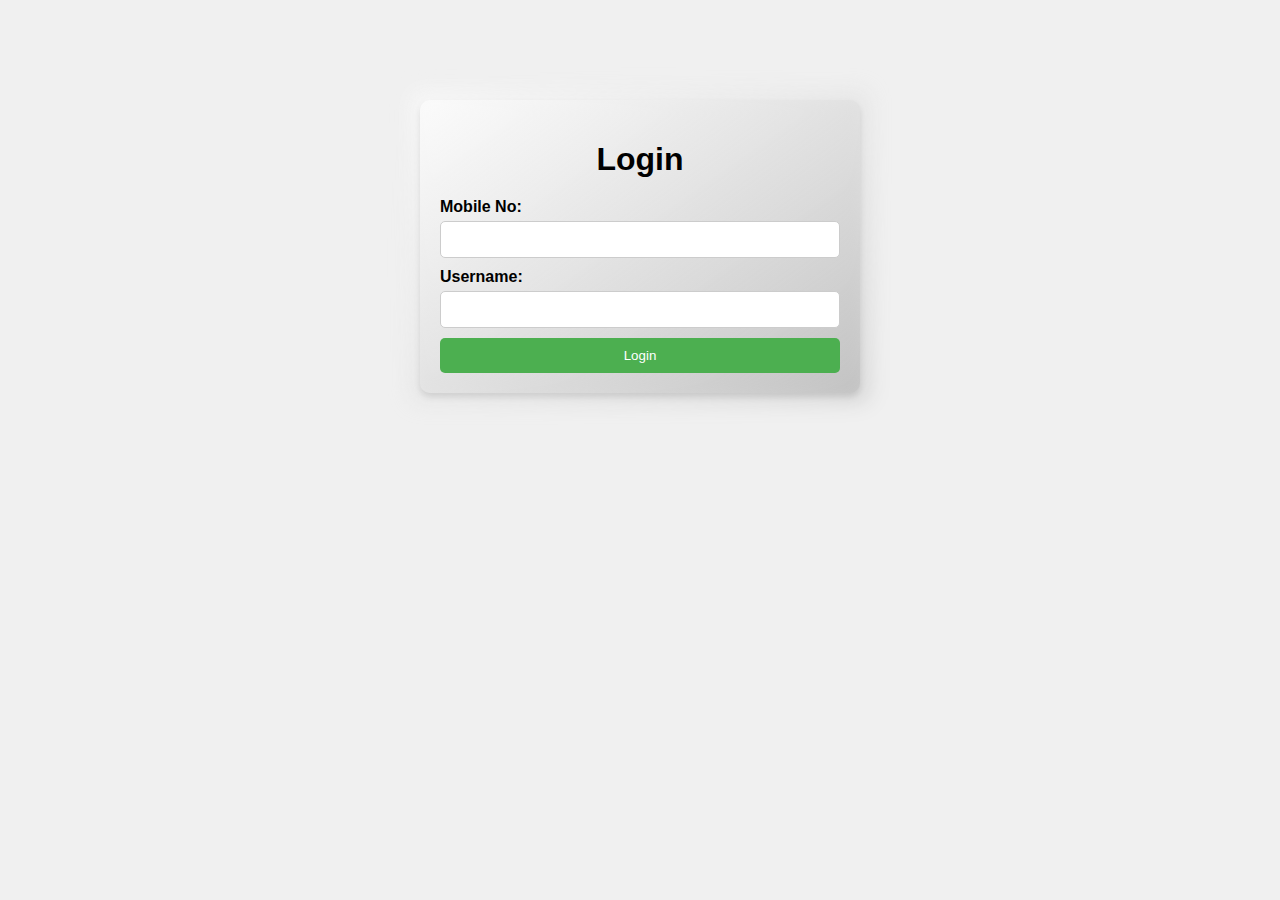
==== login.html @ 3358512f "commit latestr" ====
<!DOCTYPE html>
<html lang="en">

<head>
    <meta charset="UTF-8">
    <meta name="viewport" content="width=device-width, initial-scale=1.0">
    <title>Login Page</title>
    <style>
        body {
            margin: 0;
            padding: 0;
            font-family: Arial, sans-serif;
            background-color: #f0f0f0;
       
        }

        .container {
            max-width: 400px;
            margin: 100px auto;
            background-color: #fff;
            border-radius: 10px;
            padding: 20px;
            box-shadow: 0 0 20px rgba(0, 0, 0, 0.1);
        }

        h1 {
            text-align: center;
            margin-bottom: 20px;
        }

        form {
            display: flex;
            flex-direction: column;
        }

        label {
            font-weight: bold;
            margin-bottom: 5px;
        }

        input {
            padding: 10px;
            margin-bottom: 10px;
            border-radius: 5px;
            border: 1px solid #ccc;
            outline: none;
        }

        button {
            padding: 10px;
            border-radius: 5px;
            border: none;
            background-color: #4CAF50;
            color: #fff;
            cursor: pointer;
        }

        button:hover {
            background-color: #45a049;
        }

        /* Glass door effect */
        .glass-door {
            position: relative;
            background: linear-gradient(145deg, rgba(255, 255, 255, 0.5), rgba(0, 0, 0, 0.1));
            border-radius: 10px;
            padding: 20px;
            box-shadow: 0 4px 6px rgba(0, 0, 0, 0.1);
        }

        .glass-door:before {
            content: '';
            position: absolute;
            top: -10px;
            left: -10px;
            right: -10px;
            bottom: -10px;
            background: inherit;
            border-radius: inherit;
            z-index: -1;
            filter: blur(10px);
        }
      
      /* Style scrollbar for WebKit browsers (Chrome, Safari) */
      ::-webkit-scrollbar {
          width: 0; /* Make scrollbar invisible */
      }

      /* Style scrollbar track */
      ::-webkit-scrollbar-track {
          background: transparent; /* Make scrollbar track transparent */
      }

      /* Style scrollbar handle */
      ::-webkit-scrollbar-thumb {
          background: transparent; /* Make scrollbar handle transparent */
      }
      
       
    </style>
</head>

<body>
    <div class="container glass-door">
        <h1>Login</h1>
        <form>
            <label for="mobileNo">Mobile No:</label>
            <input type="text" id="mobileNo">
            <label for="username">Username:</label>
            <input type="text" id="username">
            <button onclick="login()">Login</button>
        </form>
    </div>

    <script src="script.js">
      
    </script>
</body>

</html>
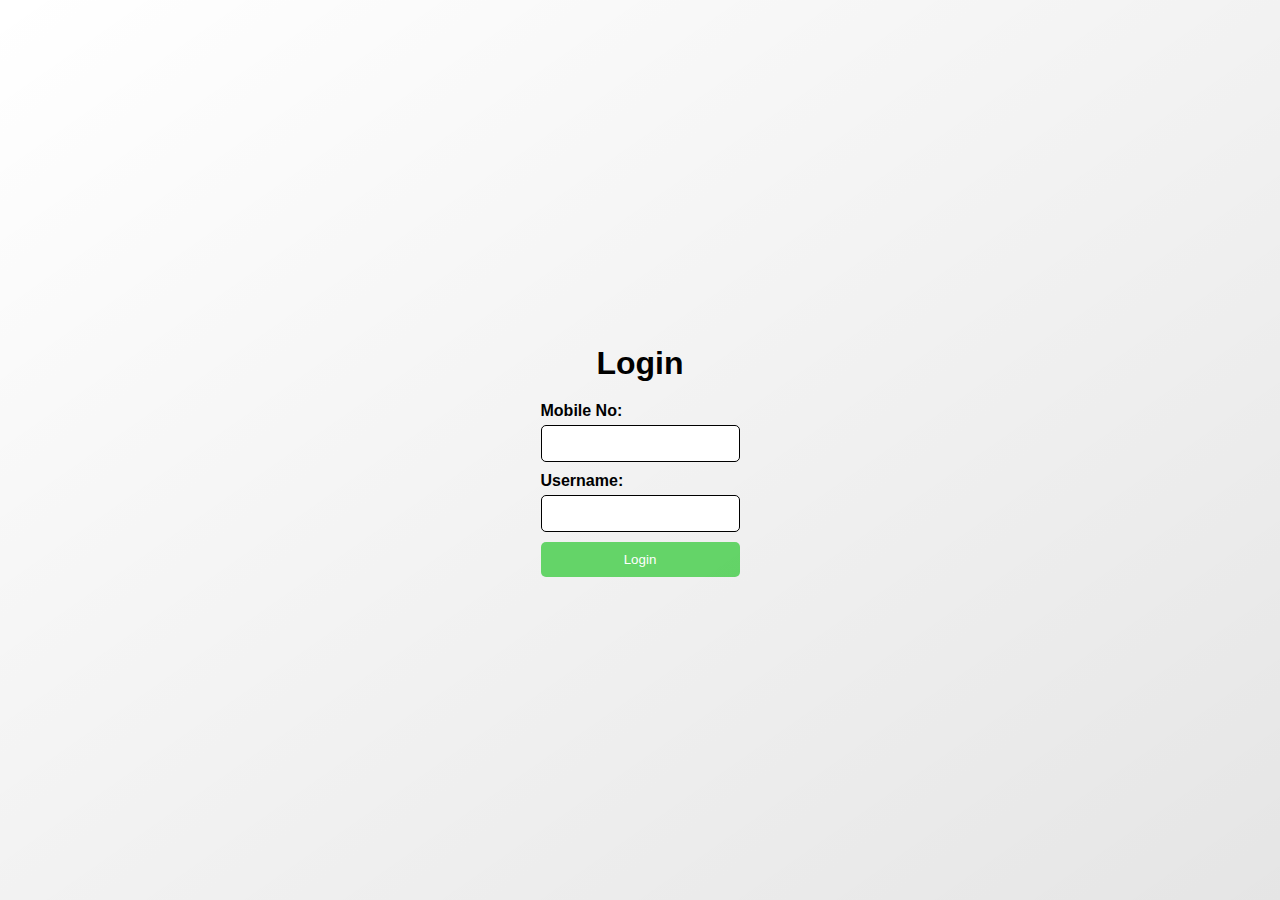
==== commit 81b73ab8: "login" ====
--- a/login.html
+++ b/login.html
@@ -10,21 +10,35 @@
             margin: 0;
             padding: 0;
             font-family: Arial, sans-serif;
-            background-color: #f0f0f0;
+            background-color: #f0f0f000;
        
         }
 
+        html, body {
+            height: 100%;
+            width: 100%;
+            margin: 0;
+            padding: 0;
+            overflow: hidden;
+        }
+
         .container {
-            max-width: 400px;
-            margin: 100px auto;
-            background-color: #fff;
-            border-radius: 10px;
-            padding: 20px;
-            box-shadow: 0 0 20px rgba(0, 0, 0, 0.1);
+            position: absolute;
+            top: 0;
+            left: 0;
+            right: 0;
+            bottom: 0;
+            display: flex;
+            flex-direction: column;
+            justify-content: center;
+            align-items: center;
+            background-color: #000000;
+            border-radius: 0;
+            padding: 0;
+            box-shadow: none;
         }
 
         h1 {
-            text-align: center;
             margin-bottom: 20px;
         }
 
@@ -42,7 +56,7 @@
             padding: 10px;
             margin-bottom: 10px;
             border-radius: 5px;
-            border: 1px solid #ccc;
+            border: 1px solid #000000;
             outline: none;
         }
 
@@ -50,7 +64,7 @@
             padding: 10px;
             border-radius: 5px;
             border: none;
-            background-color: #4CAF50;
+            background-color: #14c41aa3;
             color: #fff;
             cursor: pointer;
         }
@@ -59,26 +73,23 @@
             background-color: #45a049;
         }
 
-        /* Glass door effect */
         .glass-door {
-            position: relative;
-            background: linear-gradient(145deg, rgba(255, 255, 255, 0.5), rgba(0, 0, 0, 0.1));
-            border-radius: 10px;
-            padding: 20px;
-            box-shadow: 0 4px 6px rgba(0, 0, 0, 0.1);
+            position: absolute;
+            top: 0;
+            left: 0;
+            right: 0;
+            bottom: 0;
+            display: flex;
+            justify-content: center;
+            align-items: center;
+            background: linear-gradient(145deg, rgba(255, 255, 255, 0), rgba(0, 0, 0, 0.1));
+            border-radius: 0;
+            padding: 0;
+            box-shadow: none;
         }
 
         .glass-door:before {
-            content: '';
-            position: absolute;
-            top: -10px;
-            left: -10px;
-            right: -10px;
-            bottom: -10px;
-            background: inherit;
-            border-radius: inherit;
-            z-index: -1;
-            filter: blur(10px);
+            content: none;
         }
       
       /* Style scrollbar for WebKit browsers (Chrome, Safari) */
